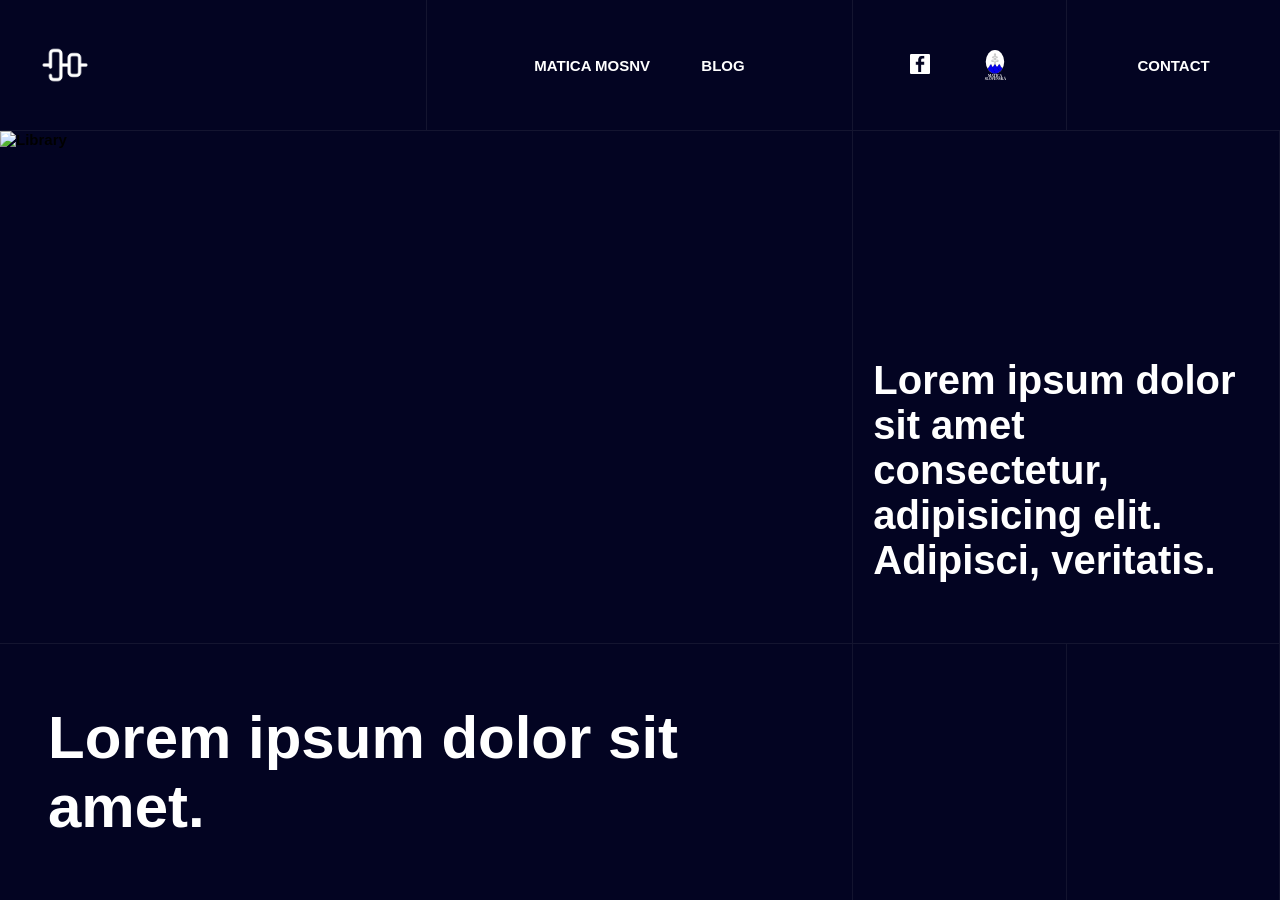
==== index.html @ df2dd508 "new articles" ====
<!DOCTYPE html>
<html lang="en">
<head>
    <meta charset="UTF-8">
    <meta name="viewport" content="width=device-width, initial-scale=1.0">
    <title>Matica Slovenská</title>
    <link rel="stylesheet" href="style.css">
    <link rel="preconnect" href="https://fonts.googleapis.com">
    <link rel="preconnect" href="https://fonts.gstatic.com" crossorigin>
    <link href="https://fonts.googleapis.com/css2?family=SN+Pro:ital,wght@0,200..900;1,200..900&family=Work+Sans:ital,wght@0,100..900;1,100..900&display=swap" rel="stylesheet">
    <script src="https://kit.fontawesome.com/3fbc507508.js" crossorigin="anonymous"></script>

</head>
<body>
    <nav class="navbar">
        <section class="nav-section logo-section">
                <img src="./Images/align-vertical-center-svgrepo-com.png" alt="Logo" class="logo-img">
        </section>
        <section class="nav-section about-blog-section">
            <a href="#"><span>MATICA MOSNV</span></a>
            <a href="./blog.html"><span>BLOG</span></a>
        </section>
        <section class="nav-section social-media-section">
            <a href="https://www.facebook.com/momaticeslovenskejsnv" target="_blank">
                <img src="./Images/facebook-logo-svgrepo-com.png" alt="Facebook logo" class="social-media-icon facebook">
            </a>
            <a href="https://matica.sk/" target="_blank">
                <svg class="social-media-icon matica-logo" width="100%" height="100%" viewBox="0 0 490 724" version="1.1" xmlns="http://www.w3.org/2000/svg" xmlns:xlink="http://www.w3.org/1999/xlink" xml:space="preserve" xmlns:serif="http://www.serif.com/">
                <g transform="matrix(1,0,0,1,-629.712363,-846.415049)">
                <g>
                <g transform="matrix(1,0,0,1,7.730278,0)">
                <ellipse class="logo-ellipse" cx="866.285" cy="1128.621" rx="223.074" ry="280.499"/>
                </g>
                <g transform="matrix(1,0,0,0.924005,5.812882,100.786014)">
                <path class="logo-cross" d="M854.307,1108.196L792.066,1108.196L792.066,1070.562L854.307,1070.562L854.307,1012.663L812.91,1012.663L812.91,983.714L854.307,983.714L854.307,906.709L882.098,906.709L882.098,983.714L923.496,983.714L923.496,1012.663L882.098,1012.663L882.098,1070.562L944.339,1070.562L944.339,1108.196L882.098,1108.196L882.098,1196.78L854.307,1196.78L854.307,1108.196Z"/>
                </g>
                <g id="Mountains" transform="matrix(1,0,0,1,7.515748,0)">
                <use xlink:href="#_Image1" x="686" y="1183" width="361px" height="229px"/>
                </g>
                <g transform="matrix(1.881533,0,0,1.881533,-700.698797,-1263.350992)">
                <text class="logo-text" x="747.454px" y="1465.423px" style="font-family:'BaskOldFace', 'Baskerville Old Face', serif;font-size:44.29px;">MATICA</text>
                <g transform="matrix(44.290129,0,0,44.290129,966.83934,1505.284488)">
                </g>
                <text class="logo-text" x="704.97px" y="1505.284px" style="font-family:'BaskOldFace', 'Baskerville Old Face', serif;font-size:44.29px;">SLOVENSKÁ</text>
                </g>
                </g>
                </g>
                <defs>
                <image id="_Image1" width="361px" height="229px" xlink:href="[data-uri]"/>
                </defs>
                </svg>
            </a>
        </section>
        <section class="nav-section contact-section">
            <a href="#" class="contact-button"><span>CONTACT</span></a>
        </section>
    </nav>


    <div class="slider-wrapper">
        <article class="main-grid acrticle-one">
            <section class="main-part main-img">
                <img src="https://images.unsplash.com/photo-1481627834876-b7833e8f5570?q=80&w=1228&auto=format&fit=crop&ixlib=rb-4.1.0&ixid=M3wxMjA3fDB8MHxwaG90by1wYWdlfHx8fGVufDB8fHx8fA%3D%3D" alt="Library" class="library">
            </section>
            <section class="main-part main-text">
                <p class="text">Lorem ipsum dolor sit amet consectetur, adipisicing elit. Adipisci, veritatis.</p>
            </section>
            <section class="main-part main-title">
                <h1 class="title">Lorem ipsum dolor sit amet.</h1>
                <i class="fa-solid fa-plus"></i>
            </section>
            <section class="main-part arrows">
                <button class="left-arrow">
                    <i class="fa-solid fa-arrow-left"></i>
                </button>
                <button class="right-arrow">
                    <i class="fa-solid fa-arrow-right"></i>
                </button>
            </section>
        </article>

         <article class="main-grid article-two">
            <section class="main-part main-img">
                <img src="https://images.unsplash.com/uploads/1413387158190559d80f7/6108b580?q=80&w=2070&auto=format&fit=crop&ixlib=rb-4.1.0&ixid=M3wxMjA3fDB8MHxwaG90by1wYWdlfHx8fGVufDB8fHx8fA%3D%3D" alt="train station" class="library">
            </section>
            <section class="main-part main-text">
                <p class="text">Lorem ipsum dolor sit amet consectetur adipisicing elit. Veritatis necessitatibus, corporis quos quod hic nobis.</p>
            </section>
            <section class="main-part main-title">
                <h1 class="title">Lorem ipsum dolor sit.</h1>
                <i class="fa-solid fa-plus"></i>
            </section>
            <section class="main-part arrows">
                <button class="left-arrow">
                    <i class="fa-solid fa-arrow-left"></i>
                </button>
                <button class="right-arrow">
                    <i class="fa-solid fa-arrow-right"></i>
                </button>
            </section>
        </article>
    </div>
</body>
</html>
---- style.css ----
:root {
    --background-color: #030422;
    --border-color: 1px solid rgba(167, 167, 167, 0.1);
}

* {
    box-sizing: border-box;
}

body {
    display: flex;
    flex-direction: column;
    margin: 0;
    background-color: var(--background-color);
    font-family: "SN pro", sans-serif;
    font-weight: 700;
    font-style: normal;
    font-size: 15px;
    height: 100vh;
}

.navbar {
    display: flex;
    width: 100%;
}

a {
    text-decoration: none;
    color: white;
}

a:visited {
    color: white;
}

.nav-section {
    display: flex;
    justify-content: center;
    align-items: center;
    border-right: var(--border-color);
    border-bottom: var(--border-color);
    padding: 40px;
    overflow: visible;
}

.logo-section {
    justify-content: start;
    flex-basis: calc(100% / 3);
}

.logo-section > a {
    height: 50px;
}

.about-blog-section {
    flex-basis: calc(100% / 3);
    gap: clamp(20px, 4vw, 100px);
}

.about-blog-section > a {
    flex-wrap: nowrap;
    flex-shrink: 0;
}

.about-blog-section > a span{
    position: relative;
}

.social-media-section {
    flex: 1;
    gap: clamp(30px, 4vw, 50px);
}

.contact-section {
    flex: 1;
    border-right: none;
}

.contact-section > a span{
    position: relative;
}


/*======Nav Images======*/

.logo-img {
    height: 50px;
    width: 50px;
    filter: brightness(0) invert(1);
    transition: transform 0.3s ease-in-out;
}

@keyframes stretch-bounce {
    0% {
        transform: scale(1);
    }
    50% {
        transform: scale(1.2, 0.9); /* Stretches wider, flattens slightly */
    }
    100% {
        transform: scale(1);
    }
}

.logo-section:hover .logo-img {
    animation: stretch-bounce 0.5s cubic-bezier(0.68, -0.55, 0.27, 1.55);
}

.social-media-icon {
    height: 20px;
    width: 20px;
    transition: transform 0.3s ease;
}

.facebook {
    filter: brightness(0) invert(1);
}

.matica-logo {
    display: block;
    height: 30px;
    width: 30px;
    fill: white;
    margin: 0;
    fill: white;
    transition: transform 0.3s ease;
}

.social-media-icon:hover {
    transform: scale(1.3);
}

.logo-ellipse {
    fill: white !important;
    transition: fill 0.3s ease;
}

.matica-logo:hover .logo-ellipse {
    fill: red !important;
}

.logo-cross {
    fill: white;
    stroke: black;
    stroke-width: 5px;
    transition: fill 0.3s ease, stroke 0.3s ease;
}

.matica-logo:hover .logo-cross {
    fill: white !important;
    stroke: white;
}

/*======Nav Images======*/

/*======Nav TEXT======*/
.about-blog-section > a span::after {
    content: '';
    position: absolute;
    height: 1px;
    width: 0%;
    background-color: white;
    left: 50%;
    bottom: -2px;
    transform: translateX(-50%);
    transition: width 0.3s ease;
}

.about-blog-section > a:hover span::after {
    width: 100%;
}

.about-blog-section a:hover {
    color: rgba(255, 255, 255, 0.7);
}

.contact-section > a span::after {
    content: '';
    position: absolute;
    height: 1px;
    width: 0%;
    background-color: white;
    left: 50%;
    bottom: -2px;
    transform: translateX(-50%);
    transition: width 0.3s ease;
}

.contact-section > a:hover span::after {
    width: 100%;
}

.contact-section > a:hover {
    color: rgba(255, 255, 255, 0.7);
}
/*======Nav TEXT======*/

/*======MAIN GRID======*/
.main-grid {
    flex: 1;
    display: grid;
    grid-template-columns: 2fr 1fr;
    grid-template-rows: minmax(0, 2fr) minmax(0, 1fr);
    overflow: hidden;
}

.main-part {
    border-right: var(--border-color);
    padding: 20px;
}

.main-img {
    border-bottom: var(--border-color);
    padding: 0;
}

.library {
    width: 100%;
    height: 100%;
    object-fit: cover;
    filter: contrast(110%);
}

.main-text {
    display: flex;
    border-bottom: var(--border-color);
    text-align: start;
    align-items: end;
    color: white;
    font-size: clamp(20px, 4vw, 40px);
}

.main-title {
    display: flex;
    align-items: center;
    padding: 20px 3rem;

}

.title {
    flex: 1;
    color: white;
    font-size: 60px;
}
.fa-plus {
    color: white;
    font-size: 100px;
    transition: transform 0.5s ease-out;
}

.main-title:hover > .fa-plus {
    transform: rotate(180deg);
}

.arrows {
    display: flex;
    padding: 0;
}

.left-arrow, .right-arrow {
    display: flex;
    width: 100%;
    height: 100%;
    font-size: 80px;
    flex: 1;
    justify-content: center;
    align-items: center;
    background: none;
    border: none;
    margin: 0;
    padding: 0;
    cursor: pointer;
}

.left-arrow {
    border-right: var(--border-color);
}

.fa-arrow-left, .fa-arrow-right {
    font-size: 60px;
    display: inline-block;
}

.fa-arrow-left {
    transition: transform 0.3s ease;
}

.left-arrow:hover > .fa-arrow-left {
    transform: translateX(-10px);
}

.left-arrow:hover {
    background-color: #0c0d30;
}

.fa-arrow-right {
    transition: transform 0.3s ease;
}

.right-arrow:hover > .fa-arrow-right {
    transform: translateX(10px);
}

.right-arrow:hover {
    background-color: #0c0d30;
}


/*======MAIN GRID======*/

.slider-wrapper {
    display: flex;
    flex: 1;
    position: relative;
    overflow: hidden;

}

.article-two {
    position: absolute;
    transform: translateX(100%);
}


/*========PHONE LAYOUT========*/

@media (max-width: 750px) {
    .navbar {
        flex-direction: column;
    }

    .nav-section {
        border-right: none;
    }

    .logo-section {
        justify-content: center;
    }

    .about-blog-section {
        justify-content: center;
        text-align: center;
        gap: 0;
    }

    .about-blog-section > a {
        flex-basis: calc(100% / 2);
    }

    .social-media-section {
        display: flex;
        justify-content: center;
        text-align: center;
        align-items: center;
        gap: 0;

    }

    .social-media-section > a {
        display: flex;
        align-items: center;
        justify-content: center;
        flex-basis: calc(100% / 2);
    }

    .main-grid {
        display: flex;
        flex-direction: column;
        overflow: visible;
    }

    .main-img {
        order: 1;
        border-right: none;
    }

    .main-title {
        order: 2;
        border-right: none;
        gap: 5px;
        font-size: 16px;
    }

    .main-text {
        border-top: var(--border-color);
        order: 3;
        border-right: none;
    }

    .arrows {
        order: 4;
        height: 100px;
        border-right: none;
    }
}

/*========PHONE LAYOUT========*/
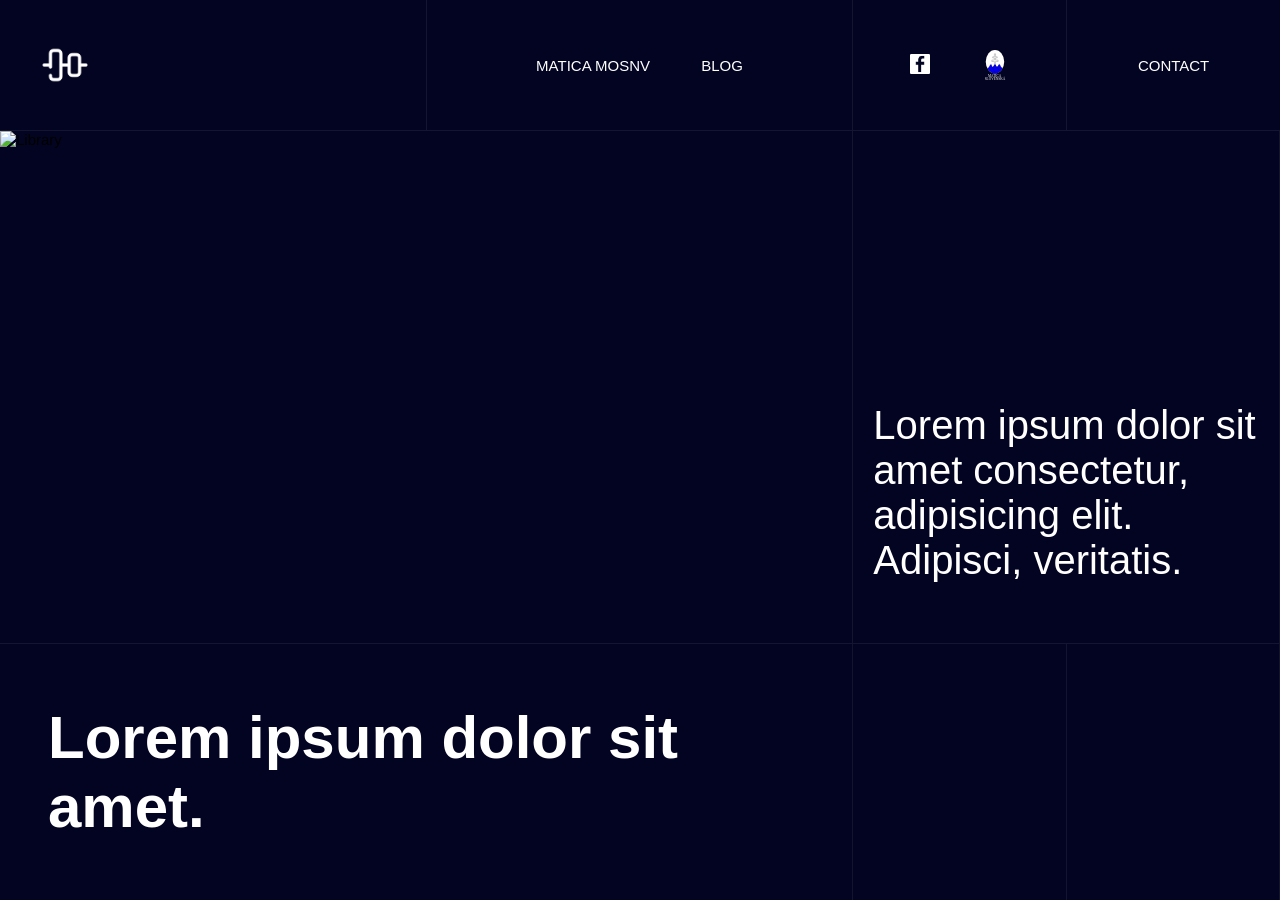
==== commit e8caebe2: "changed PHONE layout" ====
--- a/index.html
+++ b/index.html
@@ -16,44 +16,49 @@
         <section class="nav-section logo-section">
                 <img src="./Images/align-vertical-center-svgrepo-com.png" alt="Logo" class="logo-img">
         </section>
-        <section class="nav-section about-blog-section">
-            <a href="#"><span>MATICA MOSNV</span></a>
-            <a href="./blog.html"><span>BLOG</span></a>
-        </section>
-        <section class="nav-section social-media-section">
-            <a href="https://www.facebook.com/momaticeslovenskejsnv" target="_blank">
-                <img src="./Images/facebook-logo-svgrepo-com.png" alt="Facebook logo" class="social-media-icon facebook">
-            </a>
-            <a href="https://matica.sk/" target="_blank">
-                <svg class="social-media-icon matica-logo" width="100%" height="100%" viewBox="0 0 490 724" version="1.1" xmlns="http://www.w3.org/2000/svg" xmlns:xlink="http://www.w3.org/1999/xlink" xml:space="preserve" xmlns:serif="http://www.serif.com/">
-                <g transform="matrix(1,0,0,1,-629.712363,-846.415049)">
-                <g>
-                <g transform="matrix(1,0,0,1,7.730278,0)">
-                <ellipse class="logo-ellipse" cx="866.285" cy="1128.621" rx="223.074" ry="280.499"/>
-                </g>
-                <g transform="matrix(1,0,0,0.924005,5.812882,100.786014)">
-                <path class="logo-cross" d="M854.307,1108.196L792.066,1108.196L792.066,1070.562L854.307,1070.562L854.307,1012.663L812.91,1012.663L812.91,983.714L854.307,983.714L854.307,906.709L882.098,906.709L882.098,983.714L923.496,983.714L923.496,1012.663L882.098,1012.663L882.098,1070.562L944.339,1070.562L944.339,1108.196L882.098,1108.196L882.098,1196.78L854.307,1196.78L854.307,1108.196Z"/>
-                </g>
-                <g id="Mountains" transform="matrix(1,0,0,1,7.515748,0)">
-                <use xlink:href="#_Image1" x="686" y="1183" width="361px" height="229px"/>
-                </g>
-                <g transform="matrix(1.881533,0,0,1.881533,-700.698797,-1263.350992)">
-                <text class="logo-text" x="747.454px" y="1465.423px" style="font-family:'BaskOldFace', 'Baskerville Old Face', serif;font-size:44.29px;">MATICA</text>
-                <g transform="matrix(44.290129,0,0,44.290129,966.83934,1505.284488)">
-                </g>
-                <text class="logo-text" x="704.97px" y="1505.284px" style="font-family:'BaskOldFace', 'Baskerville Old Face', serif;font-size:44.29px;">SLOVENSKÁ</text>
-                </g>
-                </g>
-                </g>
-                <defs>
-                <image id="_Image1" width="361px" height="229px" xlink:href="[data-uri]"/>
-                </defs>
-                </svg>
-            </a>
-        </section>
-        <section class="nav-section contact-section">
-            <a href="#" class="contact-button"><span>CONTACT</span></a>
-        </section>
+        <div class="mobile-nav-section">
+            <section class="nav-section about-blog-section">
+                <a href="#"><span>MATICA MOSNV</span></a>
+                <a href="./blog.html"><span>BLOG</span></a>
+            </section>
+            <section class="nav-section social-media-section">
+                <a href="https://www.facebook.com/momaticeslovenskejsnv" target="_blank">
+                    <img src="./Images/facebook-logo-svgrepo-com.png" alt="Facebook logo" class="social-media-icon facebook">
+                </a>
+                <a href="https://matica.sk/" target="_blank">
+                    <svg class="social-media-icon matica-logo" width="100%" height="100%" viewBox="0 0 490 724" version="1.1" xmlns="http://www.w3.org/2000/svg" xmlns:xlink="http://www.w3.org/1999/xlink" xml:space="preserve" xmlns:serif="http://www.serif.com/">
+                    <g transform="matrix(1,0,0,1,-629.712363,-846.415049)">
+                    <g>
+                    <g transform="matrix(1,0,0,1,7.730278,0)">
+                    <ellipse class="logo-ellipse" cx="866.285" cy="1128.621" rx="223.074" ry="280.499"/>
+                    </g>
+                    <g transform="matrix(1,0,0,0.924005,5.812882,100.786014)">
+                    <path class="logo-cross" d="M854.307,1108.196L792.066,1108.196L792.066,1070.562L854.307,1070.562L854.307,1012.663L812.91,1012.663L812.91,983.714L854.307,983.714L854.307,906.709L882.098,906.709L882.098,983.714L923.496,983.714L923.496,1012.663L882.098,1012.663L882.098,1070.562L944.339,1070.562L944.339,1108.196L882.098,1108.196L882.098,1196.78L854.307,1196.78L854.307,1108.196Z"/>
+                    </g>
+                    <g id="Mountains" transform="matrix(1,0,0,1,7.515748,0)">
+                    <use xlink:href="#_Image1" x="686" y="1183" width="361px" height="229px"/>
+                    </g>
+                    <g transform="matrix(1.881533,0,0,1.881533,-700.698797,-1263.350992)">
+                    <text class="logo-text" x="747.454px" y="1465.423px" style="font-family:'BaskOldFace', 'Baskerville Old Face', serif;font-size:44.29px;">MATICA</text>
+                    <g transform="matrix(44.290129,0,0,44.290129,966.83934,1505.284488)">
+                    </g>
+                    <text class="logo-text" x="704.97px" y="1505.284px" style="font-family:'BaskOldFace', 'Baskerville Old Face', serif;font-size:44.29px;">SLOVENSKÁ</text>
+                    </g>
+                    </g>
+                    </g>
+                    <defs>
+                    <image id="_Image1" width="361px" height="229px" xlink:href="[data-uri]"/>
+                    </defs>
+                    </svg>
+                </a>
+            </section>
+            <section class="nav-section contact-section">
+                <a href="#" class="contact-button"><span>CONTACT</span></a>
+            </section>
+        </div>
+        <button class="menu-button">
+            <i class="fa-solid fa-bars"></i>
+        </button>
     </nav>
 
 
@@ -100,5 +105,6 @@
             </section>
         </article>
     </div>
+    <script src="script.js"></script>
 </body>
 </html>
--- a/style.css
+++ b/style.css
@@ -13,15 +13,24 @@
     margin: 0;
     background-color: var(--background-color);
     font-family: "SN pro", sans-serif;
-    font-weight: 700;
+    font-weight: 500;
     font-style: normal;
     font-size: 15px;
     height: 100vh;
+    overflow: hidden;
 }
 
 .navbar {
     display: flex;
     width: 100%;
+}
+
+.mobile-nav-section {
+    display: contents;
+}
+
+.menu-button {
+    display: contents;
 }
 
 a {
@@ -201,7 +210,7 @@
     display: grid;
     grid-template-columns: 2fr 1fr;
     grid-template-rows: minmax(0, 2fr) minmax(0, 1fr);
-    overflow: hidden;
+    height: 100%;
 }
 
 .main-part {
@@ -234,7 +243,6 @@
     display: flex;
     align-items: center;
     padding: 20px 3rem;
-
 }
 
 .title {
@@ -242,13 +250,14 @@
     color: white;
     font-size: 60px;
 }
+
 .fa-plus {
     color: white;
     font-size: 100px;
-    transition: transform 0.5s ease-out;
-}
-
-.main-title:hover > .fa-plus {
+    transition: transform 0.7s ease-out;
+}
+
+.fa-plus.loaded {
     transform: rotate(180deg);
 }
 
@@ -311,22 +320,70 @@
 .slider-wrapper {
     display: flex;
     flex: 1;
-    position: relative;
+    width: 200%;
+    transition: transform 0.5s ease;
+    height: 100vh;
     overflow: hidden;
-
-}
-
-.article-two {
-    position: absolute;
-    transform: translateX(100%);
 }
 
 
 /*========PHONE LAYOUT========*/
 
 @media (max-width: 750px) {
+
+    body {
+        height: auto;
+        overflow-y: auto;
+    }
+
     .navbar {
+        display: flex;
+    }
+
+    .navbar > .logo-section {
+        flex-basis: calc(100% * 0.75);
+        border-right: var(--border-color);
+        justify-content: start;
+    }
+
+    .navbar > .menu-button {
+        display: flex;
+        flex-basis: calc(100% * 0.25);
+        border: none;
+        align-items: center;
+        justify-content: center;
+        background: transparent;
+        z-index: 1000;
+    }
+
+    .menu-button > i {
+        font-size: 40px;
+        z-index: 5;
+        color: white;
+        cursor: pointer;
+    }
+
+    .mobile-nav-section > .nav-section {
+        padding: 20px;
+        margin: 0;
+    }
+
+    .mobile-nav-section {
+        display: flex;
         flex-direction: column;
+        position: absolute;
+        top: 100px;
+        width: 100%;
+        height: 0;
+        margin: 0;
+        z-index: 100;
+        background-color: var(--background-color);
+        transition: height 0.3s ease-in-out;
+        overflow: hidden;
+    }
+
+    .mobile-nav-section.toggled-on {
+        height: 100vh;
     }
 
     .nav-section {
@@ -341,6 +398,7 @@
         justify-content: center;
         text-align: center;
         gap: 0;
+        flex: 1;
     }
 
     .about-blog-section > a {
@@ -366,7 +424,13 @@
     .main-grid {
         display: flex;
         flex-direction: column;
-        overflow: visible;
+        flex: 1;
+        min-height: 100vh;
+        font-weight: 500;
+    }
+
+    p, h1 {
+        margin: 0;
     }
 
     .main-img {
@@ -374,17 +438,33 @@
         border-right: none;
     }
 
+    .library {
+        display: block;
+        width: 100%;
+        height: inherit;
+        object-fit: fill;
+    }
+
     .main-title {
         order: 2;
         border-right: none;
-        gap: 5px;
-        font-size: 16px;
+        gap: 0px;
+        font-size: 4px;
+        flex: 1;
+    }
+
+    .main-title > .fa-plus {
+        font-weight: 400;
+        font-size: 100px;
+        width: 100px;
     }
 
     .main-text {
         border-top: var(--border-color);
         order: 3;
         border-right: none;
+        flex-grow: 1;
+        align-items: center;
     }
 
     .arrows {
